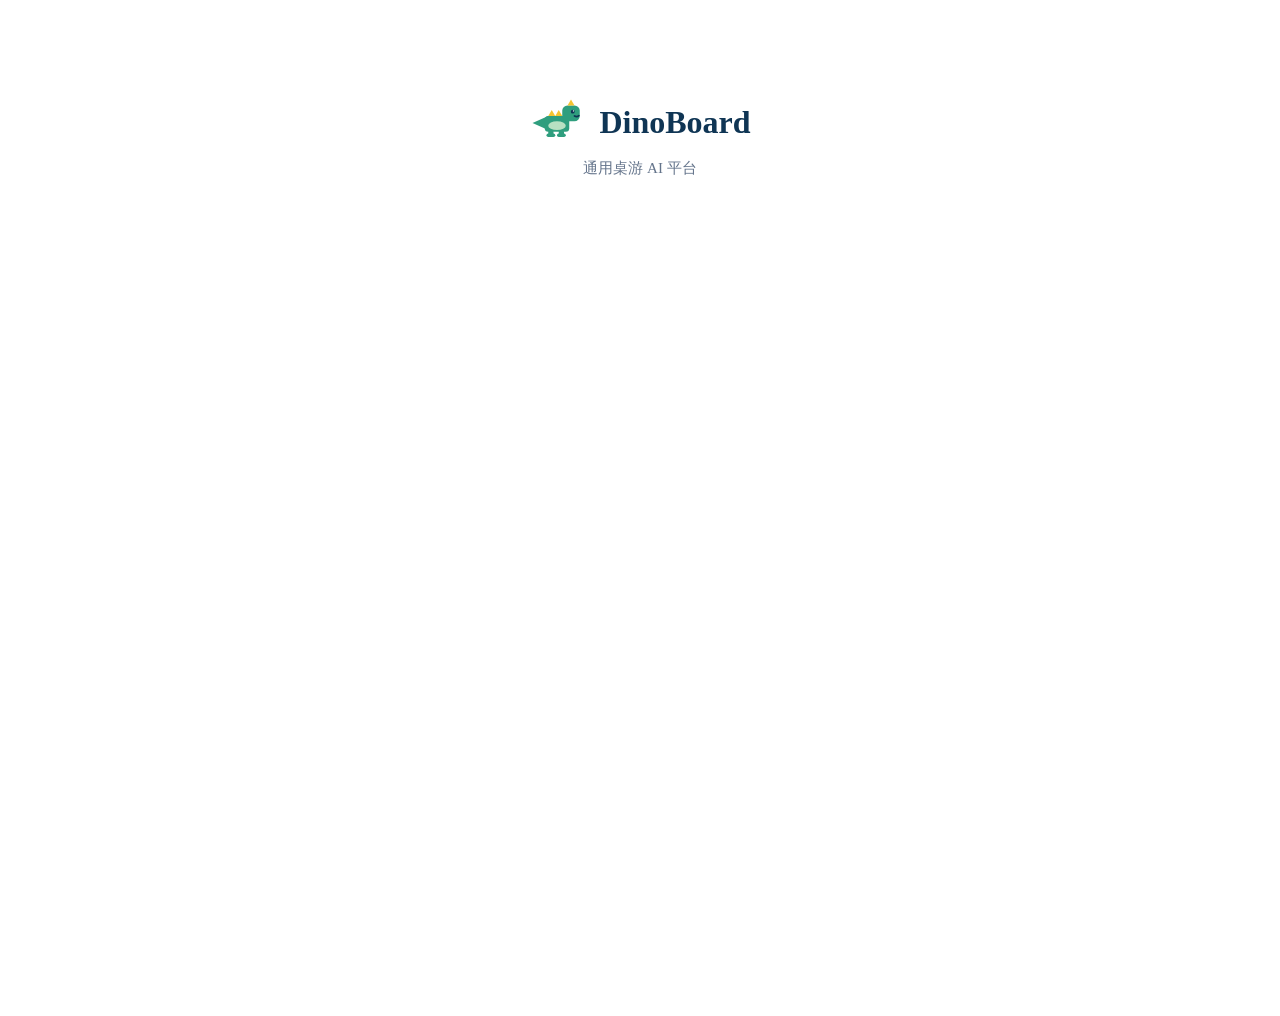
==== platform/static/index.html @ 29d23605 "Home page: drop sidebar, add inline SVG dino logo The home page sidebar was just a static "click a c" ====
<!doctype html>
<html lang="zh-CN">
<head>
<meta charset="UTF-8">
<meta name="viewport" content="width=device-width, initial-scale=1.0">
<title>DinoBoard</title>
<link rel="stylesheet" href="/static/common.css">
<style>
.home-stage {
  padding: 60px 20px 40px;
  min-height: 100vh;
  display: flex;
  flex-direction: column;
  align-items: center;
  justify-content: flex-start;
}
.home-stage h2 {
  font-size: 32px;
  font-weight: 800;
  color: #0f3554;
  margin-bottom: 8px;
  display: flex;
  align-items: center;
  gap: 14px;
}
.dino-logo {
  width: 56px;
  height: 56px;
  display: block;
}
.dino-logo .body { fill: #2f9e7e; }
.dino-logo .belly { fill: #b8e0c2; }
.dino-logo .spike { fill: #f5c430; }
.dino-logo .eye { fill: #0f3554; }
.dino-logo .eye-shine { fill: #ffffff; }
.dino-logo .mouth { fill: none; stroke: #0f3554; stroke-width: 2; stroke-linecap: round; }
.home-subtitle {
  color: #64748b;
  margin-bottom: 32px;
  font-size: 15px;
}
.game-grid {
  display: grid;
  grid-template-columns: repeat(auto-fill, minmax(200px, 1fr));
  gap: 16px;
  width: min(680px, 94vw);
}
.game-card {
  display: flex;
  flex-direction: column;
  align-items: center;
  justify-content: center;
  padding: 28px 16px;
  background: #f8fafc;
  border: 1px solid #d1d5db;
  border-radius: 12px;
  text-decoration: none;
  color: #111827;
  transition: transform 0.15s, box-shadow 0.15s;
  position: relative;
}
.game-card:hover:not(.disabled) {
  transform: translateY(-3px);
  box-shadow: 0 8px 24px rgba(15, 23, 42, 0.12);
}
.game-card.disabled {
  opacity: 0.45;
  cursor: default;
}
.game-title {
  font-size: 18px;
  font-weight: 700;
  margin-bottom: 6px;
}
.game-info {
  font-size: 13px;
  color: #64748b;
}
.badge {
  position: absolute;
  top: 8px;
  right: 8px;
  background: #e0e7ff;
  color: #3730a3;
  font-size: 11px;
  padding: 2px 8px;
  border-radius: 999px;
}
</style>
</head>
<body>
<main class="home-stage">
  <h2>
    <svg class="dino-logo" viewBox="0 0 64 64" xmlns="http://www.w3.org/2000/svg" aria-hidden="true">
      <polygon class="body" points="4,32 22,24 22,40"/>
      <rect class="body" x="18" y="24" width="28" height="18" rx="4"/>
      <rect class="body" x="38" y="12" width="20" height="18" rx="6"/>
      <polygon class="spike" points="44,12 48,5 52,12"/>
      <polygon class="spike" points="22,24 26,17 30,24"/>
      <polygon class="spike" points="30,24 34,17 38,24"/>
      <rect class="body" x="22" y="40" width="6" height="6" rx="2"/>
      <rect class="body" x="34" y="40" width="6" height="6" rx="2"/>
      <rect class="body" x="20" y="44" width="10" height="4" rx="2"/>
      <rect class="body" x="32" y="44" width="10" height="4" rx="2"/>
      <rect class="body" x="42" y="30" width="3" height="6" rx="1"/>
      <ellipse class="belly" cx="32" cy="35" rx="10" ry="5"/>
      <circle class="eye" cx="50" cy="19" r="2.2"/>
      <circle class="eye-shine" cx="50.8" cy="18.2" r="0.7"/>
      <path class="mouth" d="M52 24 Q 55 25.5 57 23.5"/>
    </svg>
    DinoBoard
  </h2>
  <div class="home-subtitle">通用桌游 AI 平台</div>
  <div id="games" class="game-grid"></div>
</main>

<script>
async function init() {
  const resp = await fetch('/api/games/available');
  const data = await resp.json();
  const grid = document.getElementById('games');

  for (const game of data.games) {
    const card = document.createElement('a');
    card.className = 'game-card' + (game.has_web ? '' : ' disabled');
    card.href = game.has_web ? '/games/' + game.game_id + '/' : '#';
    if (!game.has_web) {
      card.addEventListener('click', function(e) { e.preventDefault(); });
    }

    const title = document.createElement('div');
    title.className = 'game-title';
    title.textContent = game.display_name;

    const info = document.createElement('div');
    info.className = 'game-info';
    const p = game.players;
    info.textContent = p.min === p.max ? p.min + ' 人' : p.min + ' - ' + p.max + ' 人';

    if (!game.has_web) {
      const badge = document.createElement('div');
      badge.className = 'badge';
      badge.textContent = '即将上线';
      card.appendChild(badge);
    }

    card.appendChild(title);
    card.appendChild(info);
    grid.appendChild(card);
  }
}
init();
</script>
</body>
</html>
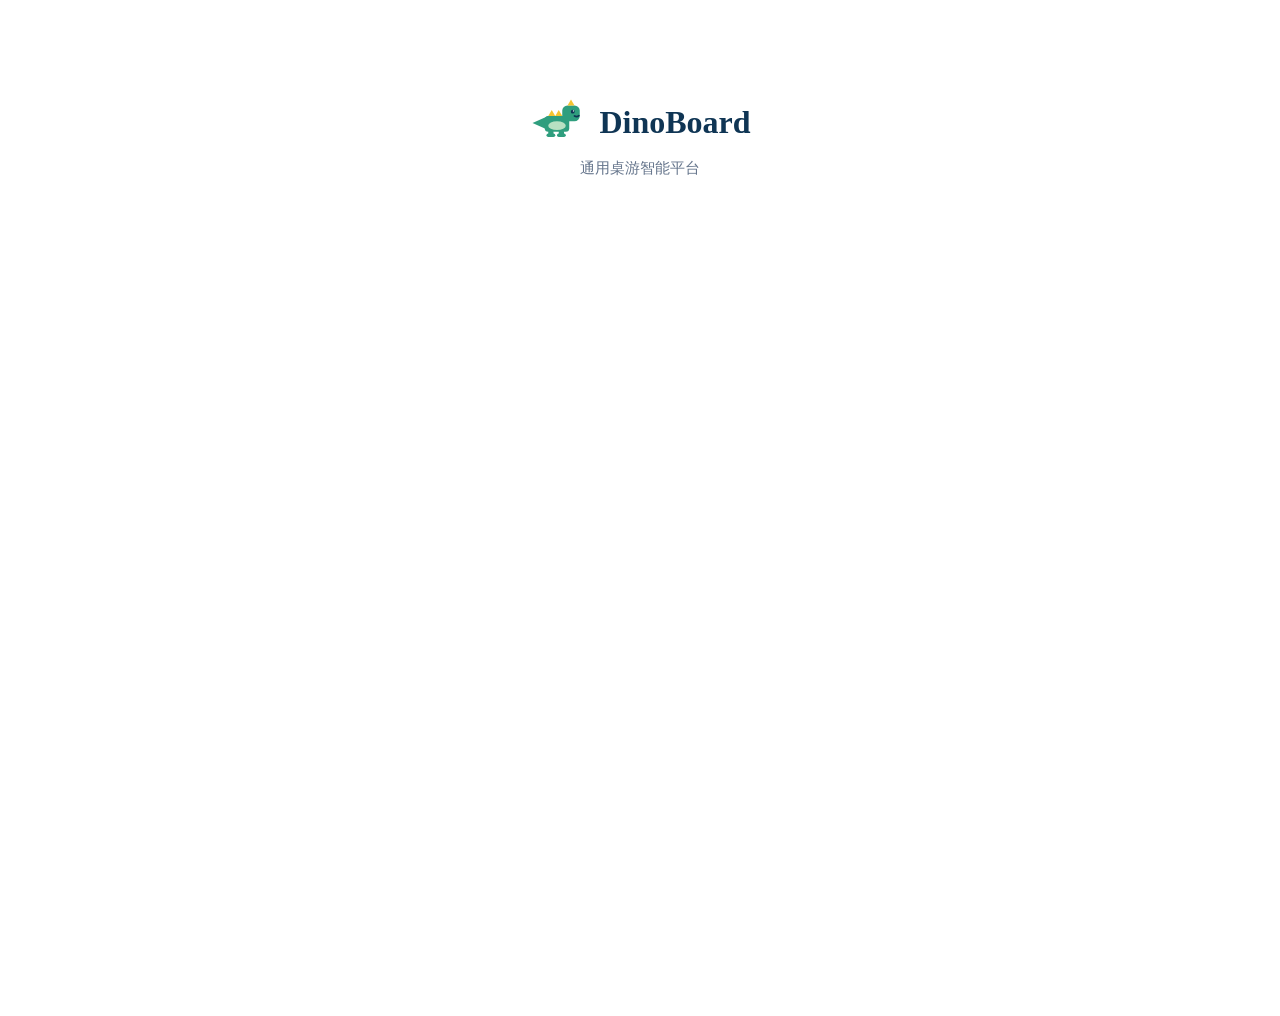
==== commit 2fdef785: "Azul round-end animation fixes + casual winrate + de-AI'd UI + mobile responsive - Azul roundEndStep" ====
--- a/platform/static/index.html
+++ b/platform/static/index.html
@@ -110,7 +110,7 @@
     </svg>
     DinoBoard
   </h2>
-  <div class="home-subtitle">通用桌游 AI 平台</div>
+  <div class="home-subtitle">通用桌游智能平台</div>
   <div id="games" class="game-grid"></div>
 </main>
 
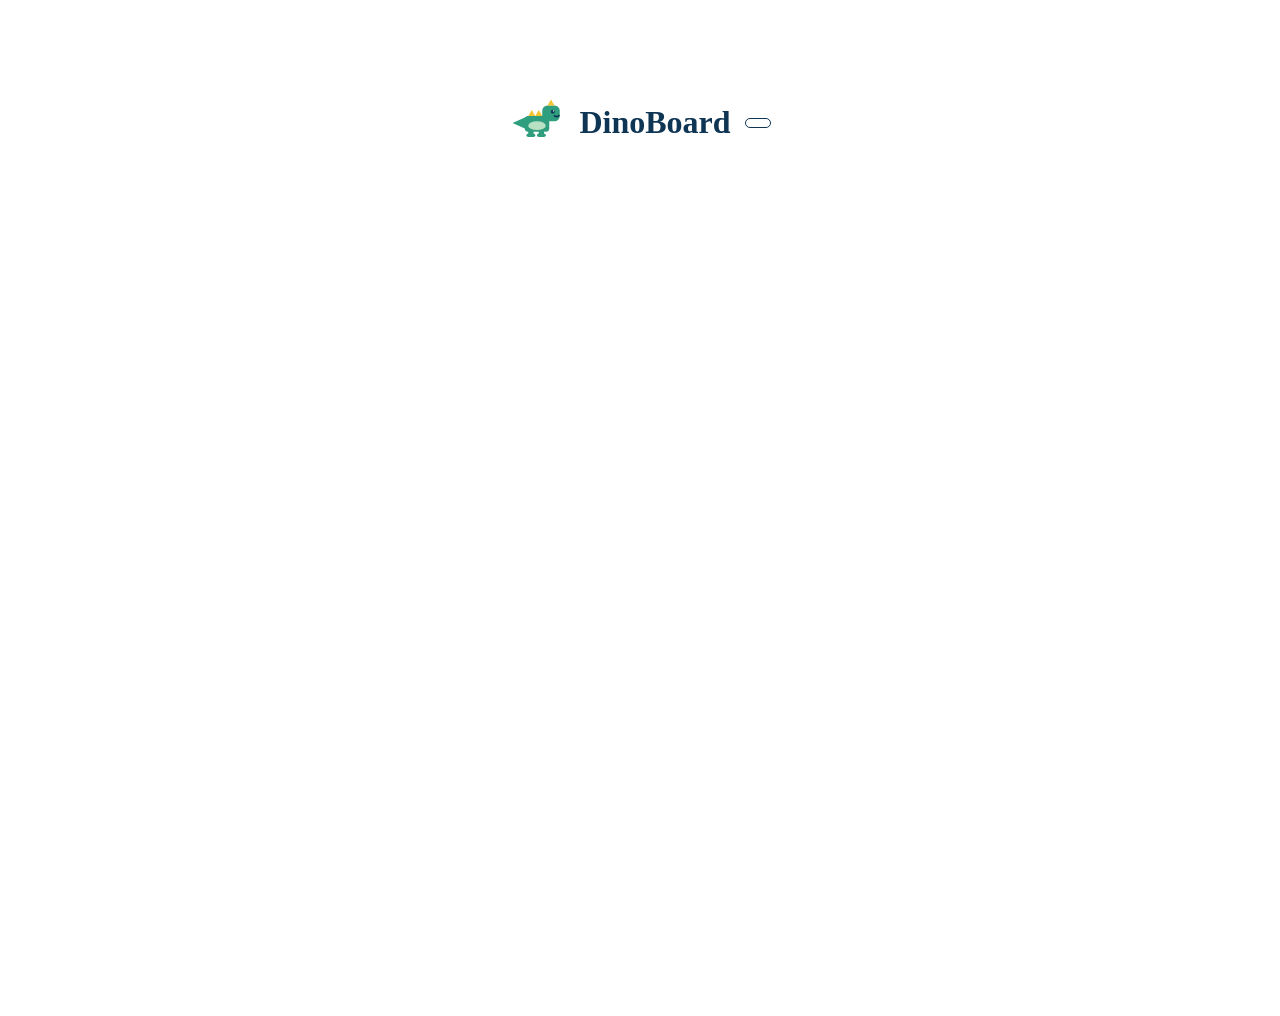
==== commit b558d4ae: "BG-008: bilingual zh/en frontend with language toggle Add a tiny i18n runtime (`platform/static/gene" ====
--- a/platform/static/index.html
+++ b/platform/static/index.html
@@ -34,6 +34,18 @@
 .dino-logo .eye { fill: #0f3554; }
 .dino-logo .eye-shine { fill: #ffffff; }
 .dino-logo .mouth { fill: none; stroke: #0f3554; stroke-width: 2; stroke-linecap: round; }
+.lang-toggle {
+  font-size: 13px;
+  font-weight: 600;
+  padding: 4px 12px;
+  border: 1px solid #0f3554;
+  background: #ffffff;
+  color: #0f3554;
+  border-radius: 999px;
+  cursor: pointer;
+  line-height: 1.2;
+}
+.lang-toggle:hover { background: #0f3554; color: #ffffff; }
 .home-subtitle {
   color: #64748b;
   margin-bottom: 32px;
@@ -109,12 +121,25 @@
       <path class="mouth" d="M52 24 Q 55 25.5 57 23.5"/>
     </svg>
     DinoBoard
+    <button id="lang-toggle" class="lang-toggle" type="button"></button>
   </h2>
-  <div class="home-subtitle">通用桌游智能平台</div>
+  <div id="home-subtitle" class="home-subtitle"></div>
   <div id="games" class="game-grid"></div>
 </main>
 
-<script>
+<script type="module">
+import { t, getLang, setLang } from '/static/general/i18n.js';
+import '/static/general/i18n_strings.js';
+
+const lang = getLang();
+document.title = 'DinoBoard';
+document.getElementById('home-subtitle').textContent = t('home.subtitle');
+
+const langBtn = document.getElementById('lang-toggle');
+langBtn.textContent = t('home.lang_btn');
+langBtn.title = t('home.lang_btn_title');
+langBtn.addEventListener('click', () => setLang(lang === 'zh' ? 'en' : 'zh'));
+
 async function init() {
   const resp = await fetch('/api/games/available');
   const data = await resp.json();
@@ -130,17 +155,20 @@
 
     const title = document.createElement('div');
     title.className = 'game-title';
-    title.textContent = game.display_name;
+    const nameEn = game.display_name_en;
+    title.textContent = (lang === 'en' && nameEn) ? nameEn : game.display_name;
 
     const info = document.createElement('div');
     info.className = 'game-info';
     const p = game.players;
-    info.textContent = p.min === p.max ? p.min + ' 人' : p.min + ' - ' + p.max + ' 人';
+    info.textContent = p.min === p.max
+        ? t('home.players_exact', { n: p.min })
+        : t('home.players_range', { min: p.min, max: p.max });
 
     if (!game.has_web) {
       const badge = document.createElement('div');
       badge.className = 'badge';
-      badge.textContent = '即将上线';
+      badge.textContent = t('home.coming_soon');
       card.appendChild(badge);
     }
 
